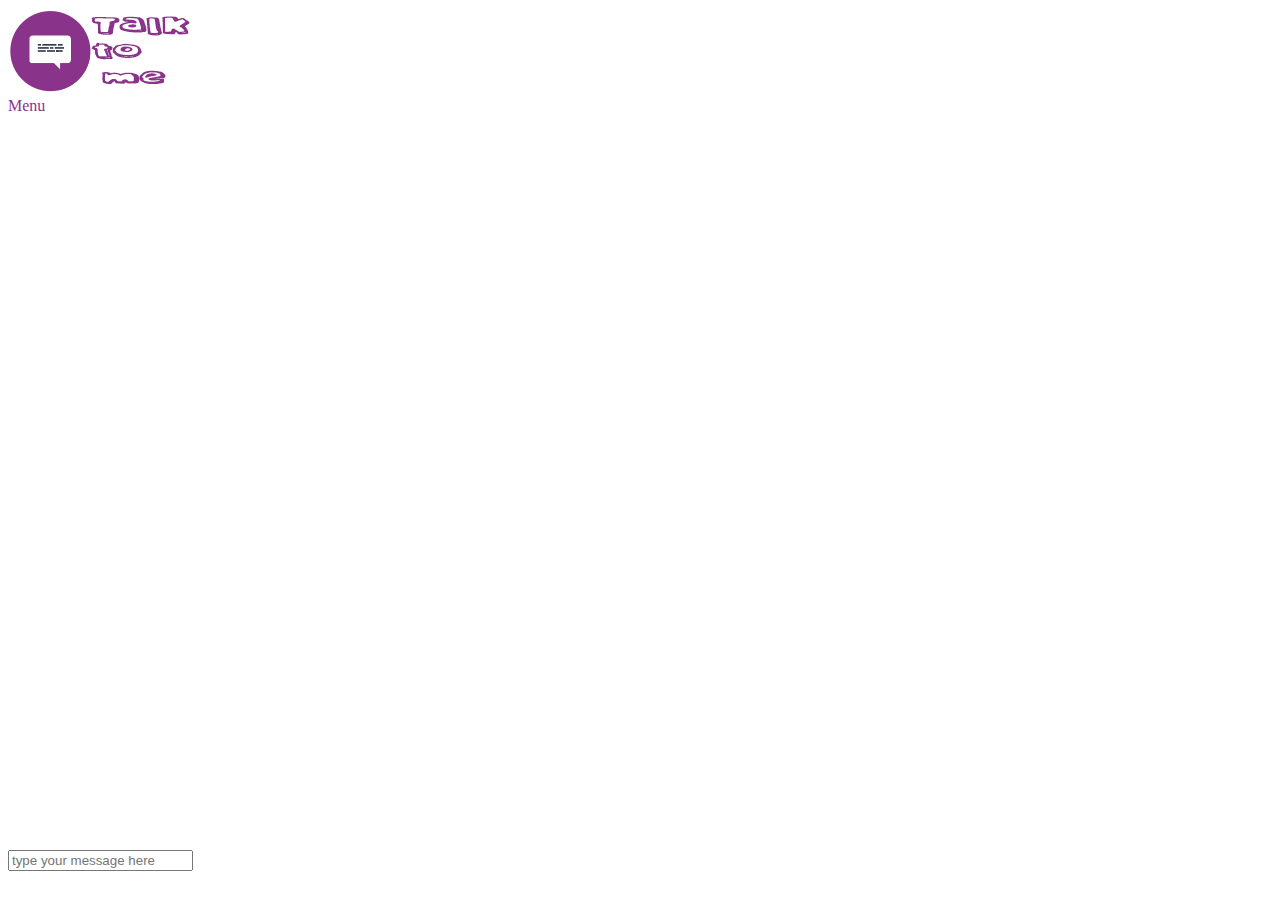
==== www/index.html @ 8305910a "init commit" ====
<!DOCTYPE html>
<html lang="en">
<head>
    <meta charset="UTF-8">
    <title>Talk to me - chat</title>
    <meta name="viewport" content="width=device-width, initial-scale=1, maximum-scale=1">
    <link type="text/css" rel="stylesheet" href="./css/bootstrap.min.css"/>
    <link type="text/css" rel="stylesheet" href="./css/style.css"/>
    <script type="text/javascript" src="./js/jquery-3.2.1.min.js"></script>
    <script type="text/javascript" src="./js/tether.min.js"></script>
    <script type="text/javascript" src="./js/bootstrap.min.js"></script>
    <script type="text/javascript" src="./js/main.js"></script>

</head>
<body>
<div class="container msg-box">
    <div class="row">
        <div class="col-10">
            <img src="./img/logo.png"/>
        </div>
        <div class="col-2">
            Menu
        </div>
    </div>
    <div class="row">

        <div class="col-12">
            <div class="messages" ></div>
        </div>
    </div>

</div>
<div id="msg-input-box">
 <div class="container">
     <div class="row">
      <input id="msg-input" class="form-control" placeholder="type your message here" type="text"/>
     </div>
 </div>
</div>
</body>
</html>
---- www/css/style.css ----
body{
    color: #8A338A;
}
img{
    max-width: 100%;
}
.msg-box {
    padding-bottom: 50px;
}
#msg-input-box{
    bottom: 0;
    height: 50px;
    position: fixed;
    width:100%;
}

#msg-input {
    color:#8A338A;
}

.text {
    background-color: #DBC0DB;
    border-color: #AC68AC;
    color: #8A338A;
}

.text:before, .text:after {
    content: " ";
}

.headline {
    font-size: 0.875rem;
}

.name {
    font-weight: bold;
}
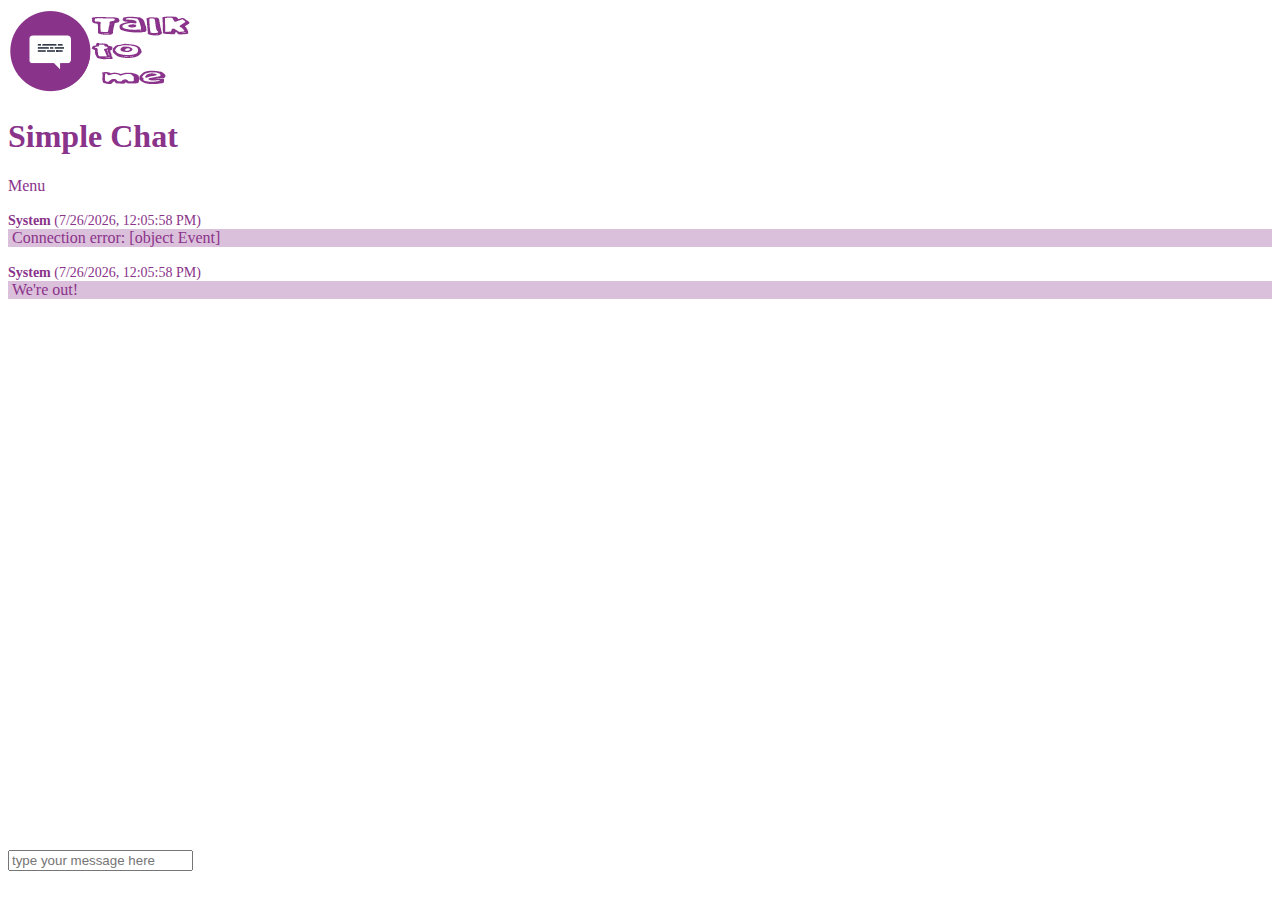
==== commit c860fd13: "The class for chat" ====
--- a/www/index.html
+++ b/www/index.html
@@ -15,10 +15,13 @@
 <body>
 <div class="container msg-box">
     <div class="row">
-        <div class="col-10">
+         <div class="col-4">
             <img src="./img/logo.png"/>
         </div>
-        <div class="col-2">
+        <div class="col-7">
+            <h1 id="header">Simple Chat</h1>
+        </div>
+        <div class="col-1">
             Menu
         </div>
     </div>
